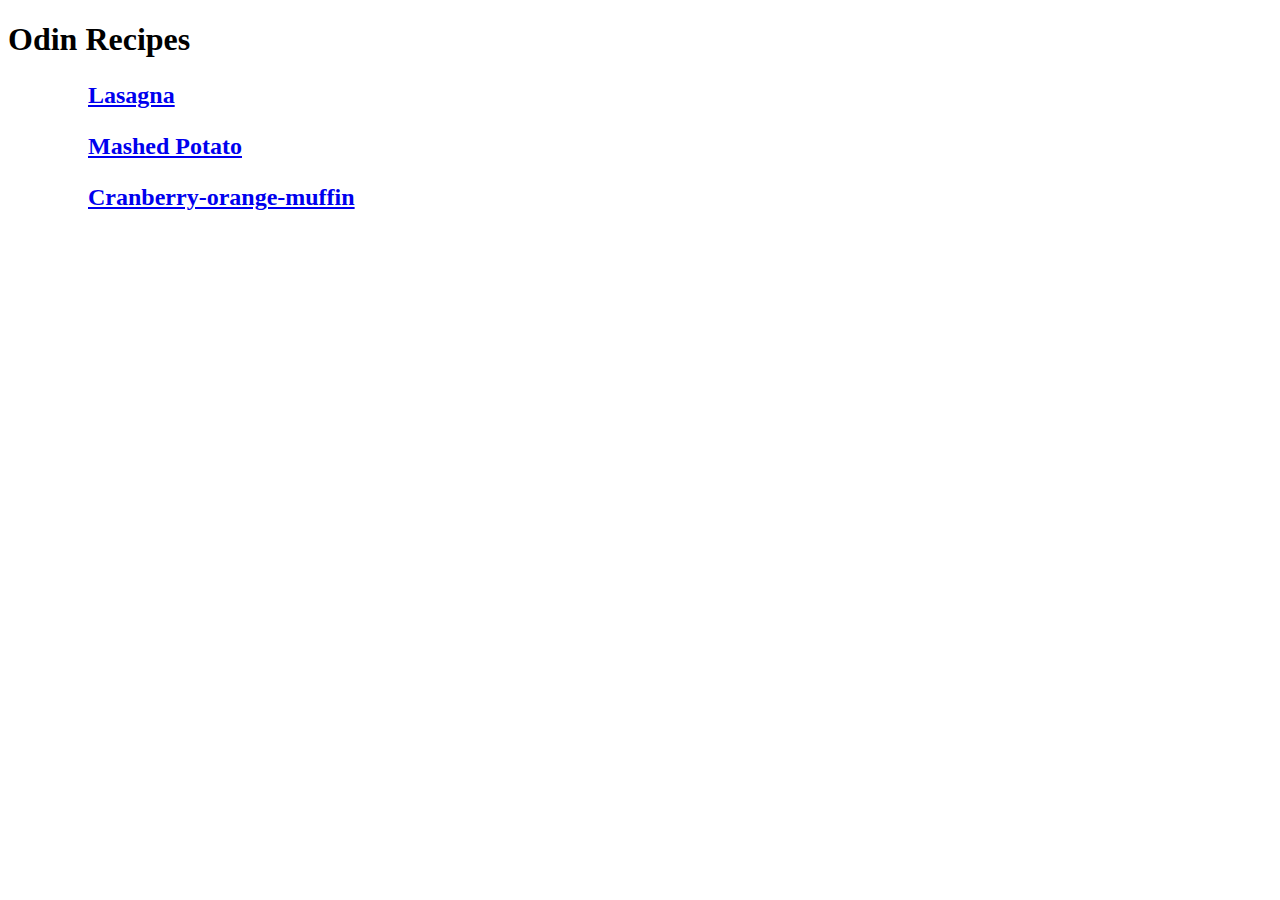
==== index.html @ bd168ef2 "Upload index and recipes file to github" ====
<!DOCTYPE html>
<html lang="en">
<head>
    <meta charset="UTF-8">
</head>    
    <h1>Odin Recipes</h1>
    <h2>
    <ul>
        <ul><a href="recipes/lasagna.html">Lasagna</a></ul>
        <p><ul><a href="recipes/Mashed-potato.html">Mashed Potato</a></ul></p>
        <p><ul><a href="recipes/Cranberry-orange-muffin.html">Cranberry-orange-muffin</a></ul></p>
    </ul>
    </h2>
</html>
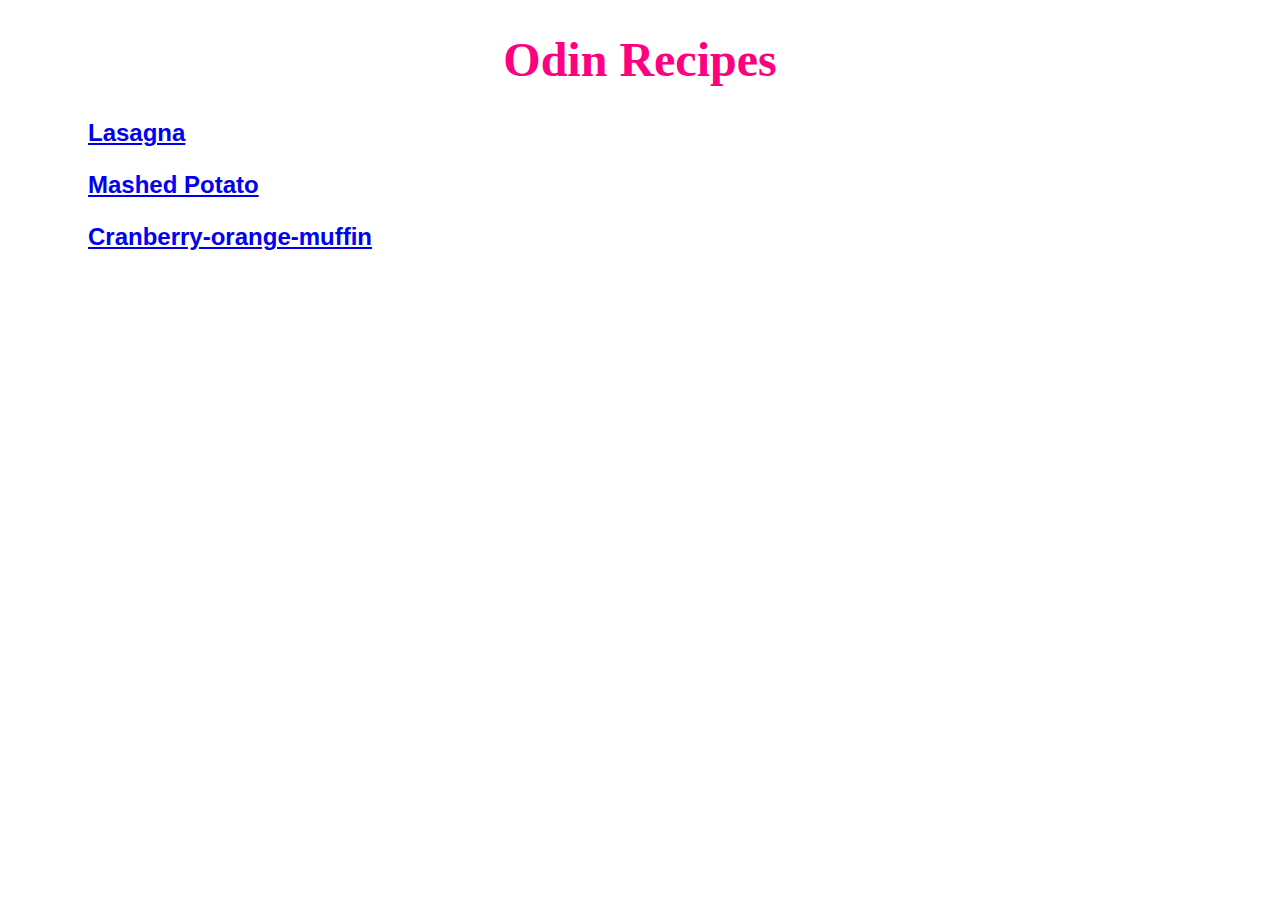
==== commit 52baa79a: "create style and apply to all page" ====
--- a/index.html
+++ b/index.html
@@ -2,13 +2,14 @@
 <html lang="en">
 <head>
     <meta charset="UTF-8">
+    <link rel="stylesheet" href="style.css">
 </head>    
-    <h1>Odin Recipes</h1>
+    <h1 class="head">Odin Recipes</h1>
     <h2>
     <ul>
-        <ul><a href="recipes/lasagna.html">Lasagna</a></ul>
-        <p><ul><a href="recipes/Mashed-potato.html">Mashed Potato</a></ul></p>
-        <p><ul><a href="recipes/Cranberry-orange-muffin.html">Cranberry-orange-muffin</a></ul></p>
+        <ul class="spack"><a href="recipes/lasagna.html">Lasagna</a></ul>
+        <p><ul class="spack"><a href="recipes/Mashed-potato.html">Mashed Potato</a></ul></p>
+        <p><ul class="spack"><a href="recipes/Cranberry-orange-muffin.html">Cranberry-orange-muffin</a></ul></p>
     </ul>
     </h2>
 </html>--- a/style.css
+++ b/style.css
@@ -0,0 +1,10 @@
+.spack{
+    font-family: Arial, Helvetica, sans-serif;
+    color:black
+}
+
+.head{
+    text-align: center;
+    font-size: 48px;
+    color: #ff0080;o
+}